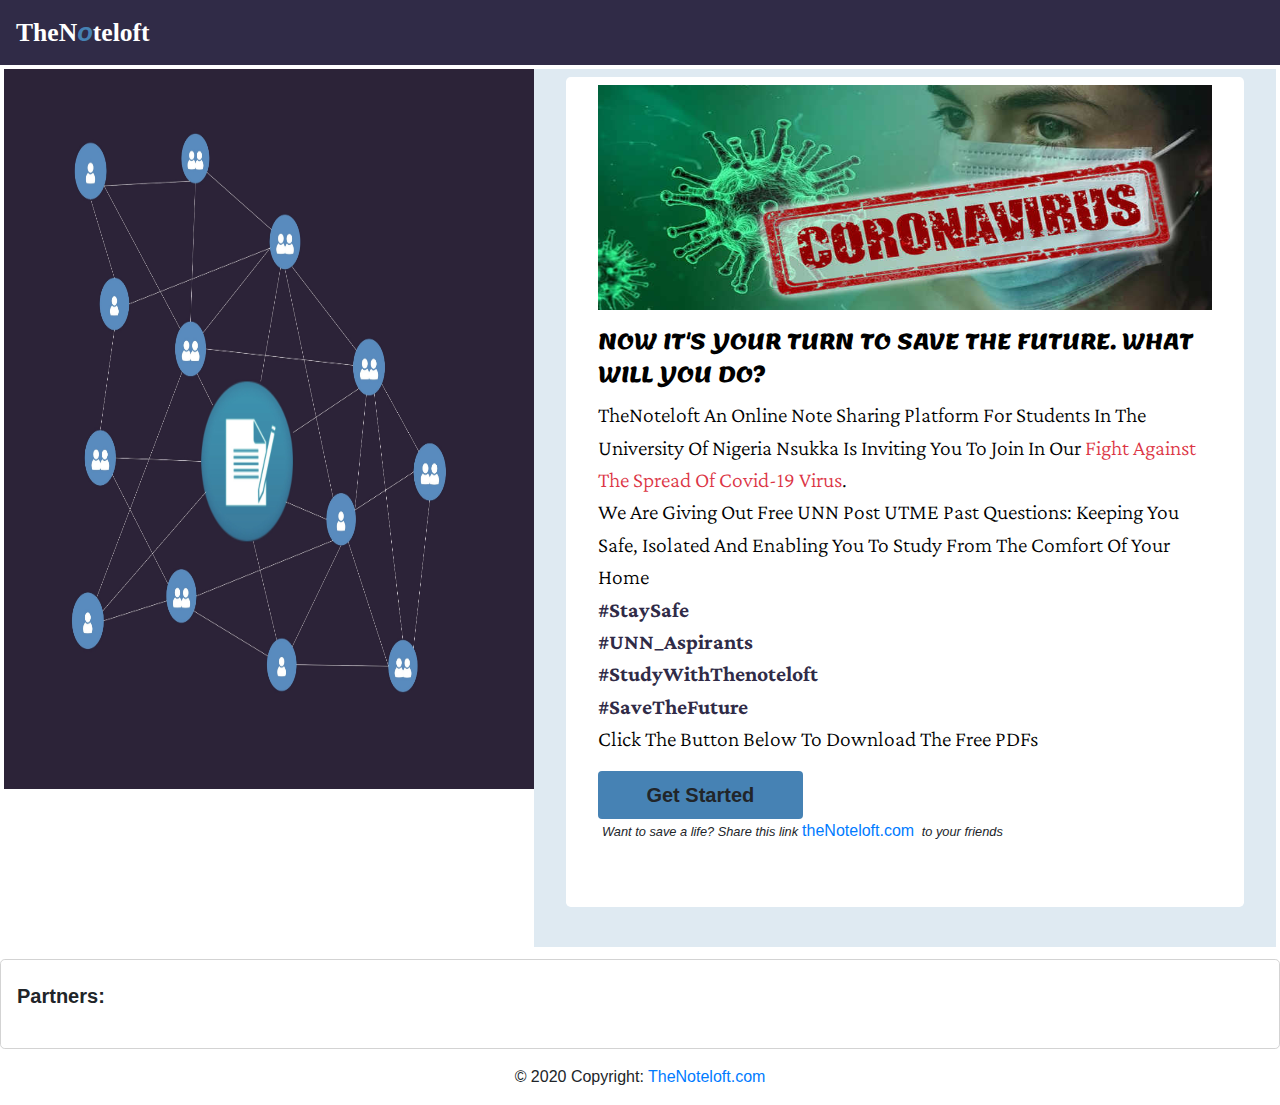
==== index.html @ ddd97853 "repositioned constraints" ====
<!DOCTYPE html>
<html lang="en">

<head>
    <meta charset="UTF-8">
    <meta name="viewport" content="width=device-width, initial-scale=1.0">
    <meta http-equiv="X-UA-Compatible" content="ie=edge">
    <title>TheNoteloft</title>
    <link href="https://fonts.googleapis.com/css2?family=Lemonada:wght@700&display=swap" rel="stylesheet">
    <link href="https://fonts.googleapis.com/css?family=Crimson+Pro|Rosario&display=swap" rel="stylesheet">
    <link href="./bootstrap/css/bootstrap.min.css" rel="stylesheet" type="text/css">
    <link href="./Css/styled.css" rel="stylesheet" type="text/css">
    <script defer src="./js/spine2.js"></script>
</head>
</head>

<body>
    <nav class="navbar navbar-expand-lg">
        <a class="navbar-brand" href="thenoteloft.com">TheN<span class="tm">o</span>teloft</a>
        <button class="navbar-toggler" type="button" data-toggle="collapse" data-target="#navbarSupportedContent"
            aria-controls="navbarSupportedContent" aria-expanded="false" aria-label="Toggle navigation">
            <span class="navbar-toggler-icon"></span>
        </button>
    </nav>
    <div class="container-fluid p-0 m-0 bg-transparent">

        <div class="jumbotron bg-white col-lg-12 p-0 m-0">
            <div class="jumbotron bg-transparent d-flex flex-wrap justify-content-between p-1 m-0 rounded-0">
                <div class="jumbotron p-0 col-lg-5 x m-0 rounded-0">
                    <img class="img-fluid nl-img" alt="theNoteloft.com" src="./images/icons.jpg">
                </div>

                <div class="jumbotron py-2 m-0 col-lg-7 rounded-0 halo">
                    <div class="jumbotron bg-white pt-2">
                        <img class="img-fluid landing-covid"
                            src="./images/APIs-to-Track-the-Corona-Virus-COVID-19-v2.jpg">
                        <p class="lead font-weight-bold text-capitalize mt-3 mb-2 writeUp-head">
                            NOW IT'S YOUR TURN TO SAVE THE FUTURE. WHAT WILL YOU DO?
                        </p>
                        <p class="lead text-capitalize writeUp">
                            TheNoteloft an online Note sharing platform for students in the university of nigeria nsukka
                            is inviting you to join in our <span class="text-danger">fight against the spread of
                                Covid-19
                                virus</span>.<br>
                            We are giving out Free UNN post UTME past questions:
                            keeping you safe, isolated and enabling
                            you to study from the comfort of your home<br>
                            <span class="noteTags">#staySafe</span><br>
                            <span class="noteTags">#UNN_Aspirants</span><br>
                            <span class="noteTags">#StudyWithThenoteloft</span><br>
                            <span class="noteTags">#saveTheFuture</span><br>
                            <!--
                            <span class="noteTags">#staySafe</span><span class="noteTags">#UNN_Aspirants</span><span
                                class="noteTags">#StudyWithThenoteloft</span><span
                                class="noteTags">#saveTheFuture</span><br> -->
                            Click the button below to download the free PDFs
                        </p>

                        <a class="btn col-lg-4 p-2" onclick="showConstraint()"><span class="lead font-weight-bold">Get
                                Started</span></a><br>
                        <small class="font-italic mx-1">Want to save a life? Share this link</small><a
                            href="#">theNoteloft.com</a><small class="font-italic mx-1"> to your friends</small> <br>
                    </div>
                </div>
            </div>
        </div>

        <!-- constraint -->
        <div class="jumbotron position-fixed constraint-con">
            <div class="jumbotron col-lg-4 mt-3 pt-2">
                <div class="d-flex justify-content-lg-end">
                    <p class="text-right m-0 mb-3 mr-0 fa-2x close-form" id="closeForm" onclick="hideConstraint()">&#9587;</p>
                </div>
                <P class="const-text">
                    Welcome to <a class="navbar-brand brand-in-modal">TheN<span class="tm">o</span>teloft</a> Nice
                    to have you.<br> We will like to inform you of latest updates on TheNoteloft platform. Go ahead
                    to let us know your Name and Phone number that's all
                </P>
                <form>
                    <div class="form-group">
                        <label for="exampleInputEmail1">Your Full Name</label>
                        <input type="email" class="form-control" placeholder="E.g Emeka Yakubu Ayomide">
                    </div>
                    <div class="form-group">
                        <label for="exampleInputEmail1">Phone Number</label>
                        <input type="tel" class="form-control" placeholder="E.g 081234567890">
                        <small id="emailHelp" class="form-text text-muted">We'll never share your contact with anyone
                            else.</small>
                    </div>

                    <button type="submit" class="btn btn-primary">Submit</button>
                </form>
            </div>
        </div>
        <div
            class="jumbotron mt-2 mb-0 px-3 py-0 partners-con d-flex justify-content-between align-items-center flex-wrap">
            <p class="lead font-weight-bold">Partners:</p>
        </div>

        <div class="footer-copyright m-0 text-center py-3">© 2020 Copyright:
            <a href="#">TheNoteloft.com</a>
        </div>
    </div>

</body>

</html>
---- Css/styled.css ----
body{
background-color:lightgray;
background-color: white;
margin: 0px;
/* overflow: hidden; */
font-size: 100%;
}

.navbar{
  background-color:#302b47 !important;
}

.navbar-brand{
  color:white !important;
  font-size: 160%;
  font-family:tahoma;
  font-weight: bold;
}

.tm{
  color: steelblue !important;
  font-family:sans-serif;
  font-style: italic;
  }

  .nl-img{
    width: inherit;
    height: inherit;
  }

  .x{
    height: 80vh;
    max-height: 80vh;
    object-fit: contain;
  }

  .landing-covid{
    width: 86vh;
    height: 25vh;
  }
  .writeUp-head{
  color: black !important;
  font-size: 135%;
  font-family:'Lemonada', cursive;
}
.writeUp{
  color: black !important;
  font-size: 135%;
/* font-family: 'Rosario', sans-serif; */
font-family: 'Crimson Pro', serif;
}
.noteTags{
  margin-right: 5px;
  color: #302b47;
  font-weight: bold;
}

  .halo{
    background: #4683b42c !important;
  }

  .btn{
    color: white;
    background-color: steelblue;
  }
  .btn:hover{
    
    color: white;
    background-color: #5293e7;
  }

  .input{
    height: 40px;
  }

  .fa-download{
    font-size: 140%;
    color: steelblue;
  }

  .list-con{
    /* background:  red !important; */
    overflow-y: auto;
    height: 70vh;
  }

 .list-con .list-group .list-group-item:hover{
   background:  #b0c4de88 !important;
  }

  .left{
    /* height: 35vh; */
    width: 35vh;
    /* border: 1px solid red; */
  }
  .nl-wish, .const-text{
    width: 100%;
font-family: 'Rosario', sans-serif;
/* font-family: 'Crimson Pro', serif; */
  }
.covid-con{
  width: 100%;
height: 40vh;
overflow: hidden;
display: flex;
}

  .covid-imgs{
    width: initial;
    height: inherit;
            object-fit: fill;
        -webkit-transition: all 0.65s;
            -moz-transition: all 0.65s;
            -o-transition: all 0.65s;
            transition: all 0.65s;
        }

        .constraint-con, .contact-con{
          display: none;
          justify-content: center;
          align-items: center;
          width: 100%;
          height: 100vh;
          top: 0px;
          background-color: #302b479c;
        }

  /* .contact-con{
            display: flex !important;
  } */

  
  .close-form{
    padding: 0px 10px 5px 10px;
    border: 1px hidden;
    cursor: pointer;
  }
  .close-form:hover{
    width: auto;
    padding: 0px 10px 5px 10px;
    color: red;
    border: 1px solid dimgray;
  }
textarea{
  max-height: 30vh;
  resize: none;
}
.brand-in-modal{
  font-size: 140%;
  text-shadow: 2px 2px 3px black;
}

  .partners-con{
    background-color: white !important;
    height: 10vh;
    border: 1px solid lightgray!important;
  }
 
  @media screen and (max-width:768px){
   

  .x{
    height: 40vh;
    max-height: 40vh;
    object-fit: contain;
  }

   .left{
     display: flex;
     /* max-height: 50vh; */
     width: 100%;
     margin-bottom: 10px !important;
   }

  .nl-wish{
    width: 100%;
  }

  .covid-con{
    height: 40vh;
  }

  .covid-imgs{
    width: 100%;
  }

   .input{
     width: 50vh;
     height: 36px;
   }

   
  .list-con{
    height: 50vh;
  }
  }

   @media screen and (max-width:768px){

   .left{
     display: flex;
     flex-direction: column-reverse;
   }
  }
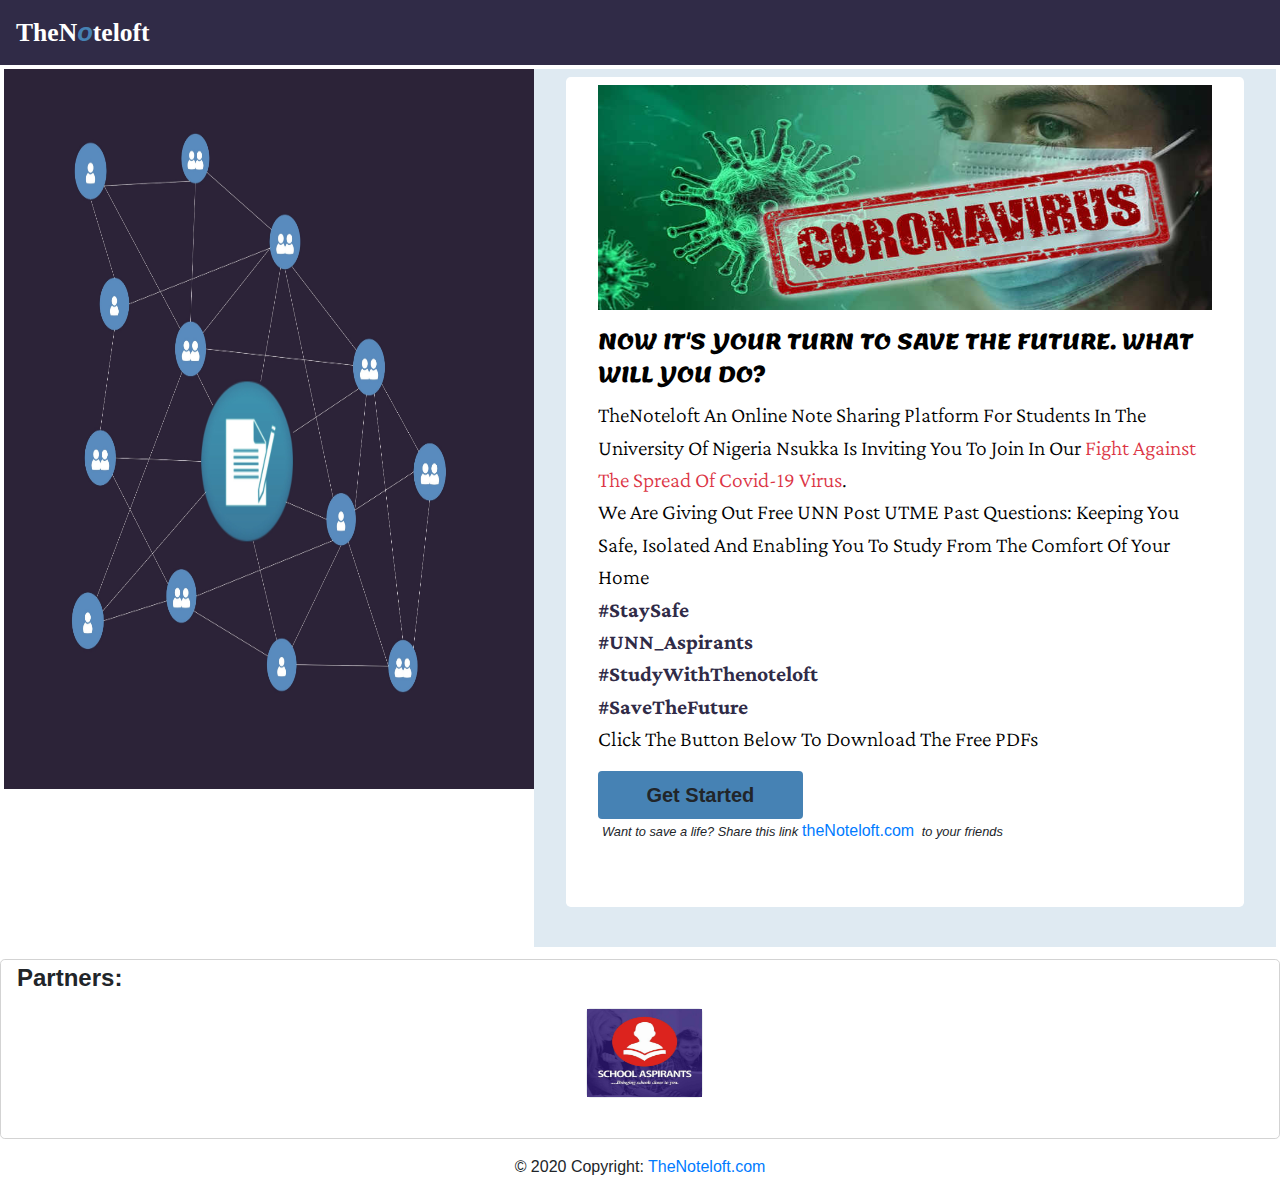
==== commit c3c6930b: "schoolaspirants joined" ====
--- a/index.html
+++ b/index.html
@@ -69,7 +69,8 @@
         <div class="jumbotron position-fixed constraint-con">
             <div class="jumbotron col-lg-4 mt-3 pt-2">
                 <div class="d-flex justify-content-lg-end">
-                    <p class="text-right m-0 mb-3 mr-0 fa-2x close-form" id="closeForm" onclick="hideConstraint()">&#9587;</p>
+                    <p class="text-right m-0 mb-3 mr-0 fa-2x close-form" id="closeForm" onclick="hideConstraint()">
+                        &#9587;</p>
                 </div>
                 <P class="const-text">
                     Welcome to <a class="navbar-brand brand-in-modal">TheN<span class="tm">o</span>teloft</a> Nice
@@ -92,11 +93,14 @@
                 </form>
             </div>
         </div>
-        <div
-            class="jumbotron mt-2 mb-0 px-3 py-0 partners-con d-flex justify-content-between align-items-center flex-wrap">
-            <p class="lead font-weight-bold">Partners:</p>
+        <div class="jumbotron mt-2 mb-0 px-3 py-0 pb-2 partners-con">
+            <p class="lead font-weight-bold mb-1 partner-title">Partners:</p>
+            <div class="d-flex justify-content-around flex-wrap p-2 partner-box-con">
+                <div class="jumbotron ml-2 mb-1 p-0 partner-box"><a href="www.schoolaspirants.com"><img class="img-fluid"
+                            src="./images/School Aspirants 20200227_113321.jpg"></a>
+                </div>
+            </div>
         </div>
-
         <div class="footer-copyright m-0 text-center py-3">© 2020 Copyright:
             <a href="#">TheNoteloft.com</a>
         </div>
--- a/Css/styled.css
+++ b/Css/styled.css
@@ -122,13 +122,14 @@
           width: 100%;
           height: 100vh;
           top: 0px;
-          background-color: #302b479c;
+          background-color: #302b479c; 
+
         }
 
-  /* .contact-con{
-            display: flex !important;
-  } */
-
+.feed-title{
+font-family: 'Rosario', sans-serif;
+  font-size: 150%;
+}
   
   .close-form{
     padding: 0px 10px 5px 10px;
@@ -152,8 +153,24 @@
 
   .partners-con{
     background-color: white !important;
+    min-height: 20vh;
+    border: 1px solid lightgray!important;
+  }
+.partner-title{
+  font-size: 150%;
+}
+
+  .partner-box{
+    padding: 1px !important;
     height: 10vh;
-    border: 1px solid lightgray!important;
+    width: 13vh;
+    cursor: pointer;
+  }
+
+  .partner-box a img{
+    height:100%;
+    width: 100%;
+
   }
  
   @media screen and (max-width:768px){
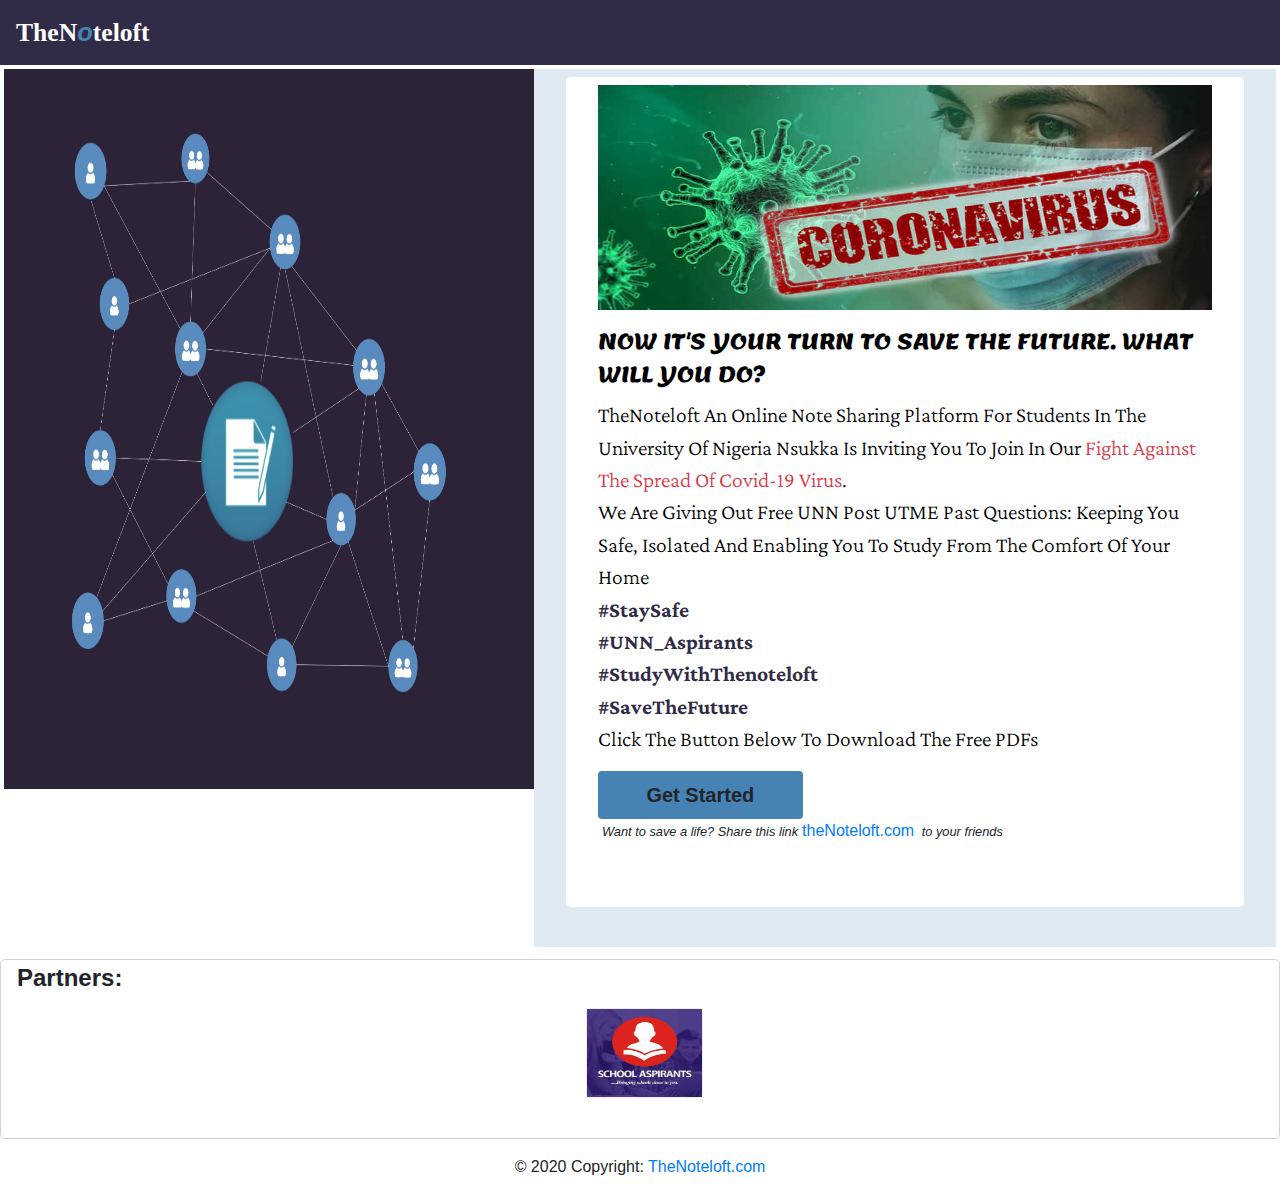
==== commit 7689e45a: "resized image" ====
--- a/index.html
+++ b/index.html
@@ -27,7 +27,7 @@
         <div class="jumbotron bg-white col-lg-12 p-0 m-0">
             <div class="jumbotron bg-transparent d-flex flex-wrap justify-content-between p-1 m-0 rounded-0">
                 <div class="jumbotron p-0 col-lg-5 x m-0 rounded-0">
-                    <img class="img-fluid nl-img" alt="theNoteloft.com" src="./images/icons.jpg">
+                    <img class="img-fluid nl-img" alt="theNoteloft.com" src="./images/iconsCompressed.jpg">
                 </div>
 
                 <div class="jumbotron py-2 m-0 col-lg-7 rounded-0 halo">
@@ -96,8 +96,8 @@
         <div class="jumbotron mt-2 mb-0 px-3 py-0 pb-2 partners-con">
             <p class="lead font-weight-bold mb-1 partner-title">Partners:</p>
             <div class="d-flex justify-content-around flex-wrap p-2 partner-box-con">
-                <div class="jumbotron ml-2 mb-1 p-0 partner-box"><a href="www.schoolaspirants.com"><img class="img-fluid"
-                            src="./images/School Aspirants 20200227_113321.jpg"></a>
+                <div class="jumbotron ml-2 mb-1 p-0 partner-box"><a href="www.schoolaspirants.com"><img
+                            class="img-fluid" src="./images/School Aspirants 20200227_113321.jpg"></a>
                 </div>
             </div>
         </div>
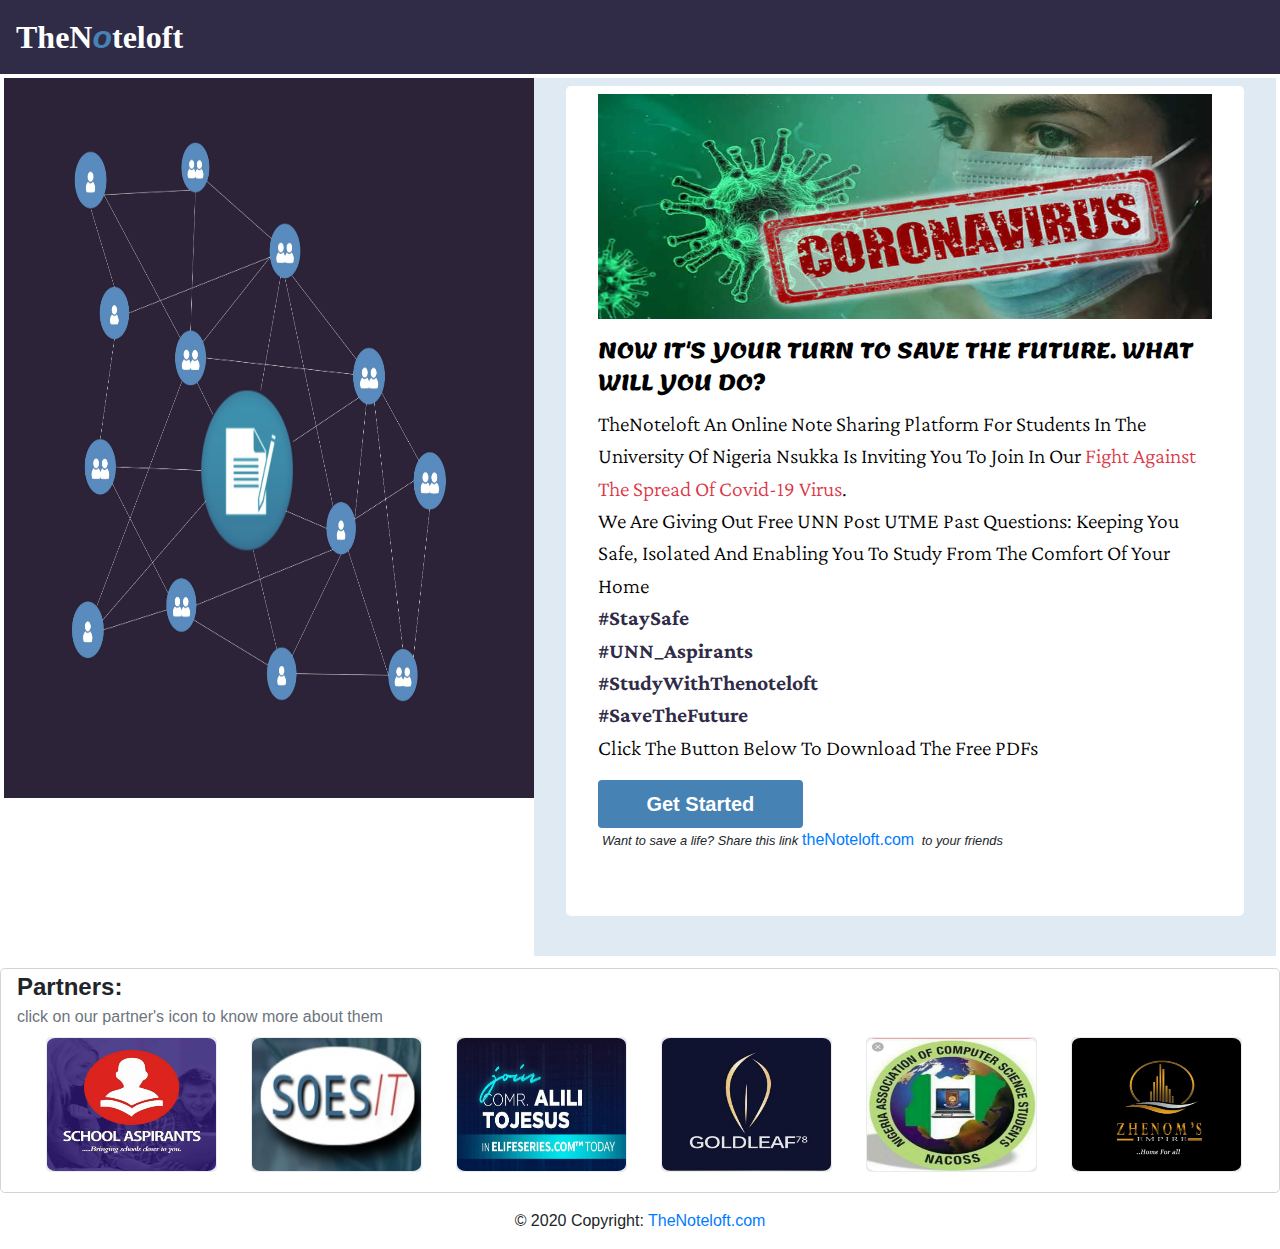
==== commit 6e404bfa: "zhenom last" ====
--- a/index.html
+++ b/index.html
@@ -94,11 +94,28 @@
             </div>
         </div>
         <div class="jumbotron mt-2 mb-0 px-3 py-0 pb-2 partners-con">
-            <p class="lead font-weight-bold mb-1 partner-title">Partners:</p>
+            <p class="lead font-weight-bold mb-0 partner-title">Partners:</p>
+            <span class="text-muted">click on our partner's icon to know more about them</span>
             <div class="d-flex justify-content-around flex-wrap p-2 partner-box-con">
                 <div class="jumbotron ml-2 mb-1 p-0 partner-box"><a href="www.schoolaspirants.com"><img
                             class="img-fluid" src="./images/School Aspirants 20200227_113321.jpg"></a>
                 </div>
+                <div class="jumbotron ml-2 mb-1 p-0 partner-box"><a href="www.soesit.com"><img class="img-fluid"
+                            src="./images/soesit.jpg"></a>
+                </div>
+                <div class="jumbotron ml-2 mb-1 p-0 partner-box"><a href="#"><img class="img-fluid"
+                            src="./images/tojesus.jpg"></a>
+                </div>
+                <div class="jumbotron ml-2 mb-1 p-0 partner-box"><a href="www.facebook.com/goldleaf78"><img
+                            class="img-fluid" src="./images/goldleaf.jpg"></a>
+                </div>
+                <div class="jumbotron ml-2 mb-1 p-0 partner-box"><a href="#"><img class="img-fluid"
+                            src="./images/nacoss.jpg"></a>
+                </div>
+                <div class="jumbotron ml-2 mb-1 p-0 partner-box"><a href="#"><img class="img-fluid"
+                            src="./images/zhenoms.jpg"></a>
+                </div>
+
             </div>
         </div>
         <div class="footer-copyright m-0 text-center py-3">© 2020 Copyright:
--- a/Css/styled.css
+++ b/Css/styled.css
@@ -12,7 +12,7 @@
 
 .navbar-brand{
   color:white !important;
-  font-size: 160%;
+  font-size: 200%;
   font-family:tahoma;
   font-weight: bold;
 }
@@ -60,7 +60,7 @@
   }
 
   .btn{
-    color: white;
+    color: white !important;
     background-color: steelblue;
   }
   .btn:hover{
@@ -115,6 +115,10 @@
             transition: all 0.65s;
         }
 
+        .fa-envelope{
+          font-size: 140%;
+        }
+
         .constraint-con, .contact-con{
           display: none;
           justify-content: center;
@@ -156,25 +160,30 @@
     min-height: 20vh;
     border: 1px solid lightgray!important;
   }
+
 .partner-title{
   font-size: 150%;
 }
 
   .partner-box{
     padding: 1px !important;
-    height: 10vh;
-    width: 13vh;
+    height: 15vh;
+    width: 19vh;
     cursor: pointer;
   }
 
   .partner-box a img{
     height:100%;
     width: 100%;
+    border-radius: 5%;
 
   }
  
   @media screen and (max-width:768px){
    
+.navbar-brand{
+  font-size: 160%;
+}
 
   .x{
     height: 40vh;
@@ -210,12 +219,28 @@
   .list-con{
     height: 50vh;
   }
-  }
-
-   @media screen and (max-width:768px){
+
 
    .left{
      display: flex;
      flex-direction: column-reverse;
    }
-  }+  }
+
+  
+   @media screen and (max-width:428px){
+
+
+  .partner-box-con{
+    flex-direction: column-reverse;
+    align-items: center;
+  }
+
+   .partner-box{
+    padding: 1px !important;
+    height: 25vh;
+    width: 30vh;
+    margin-bottom: 20px !important;
+  }
+
+   }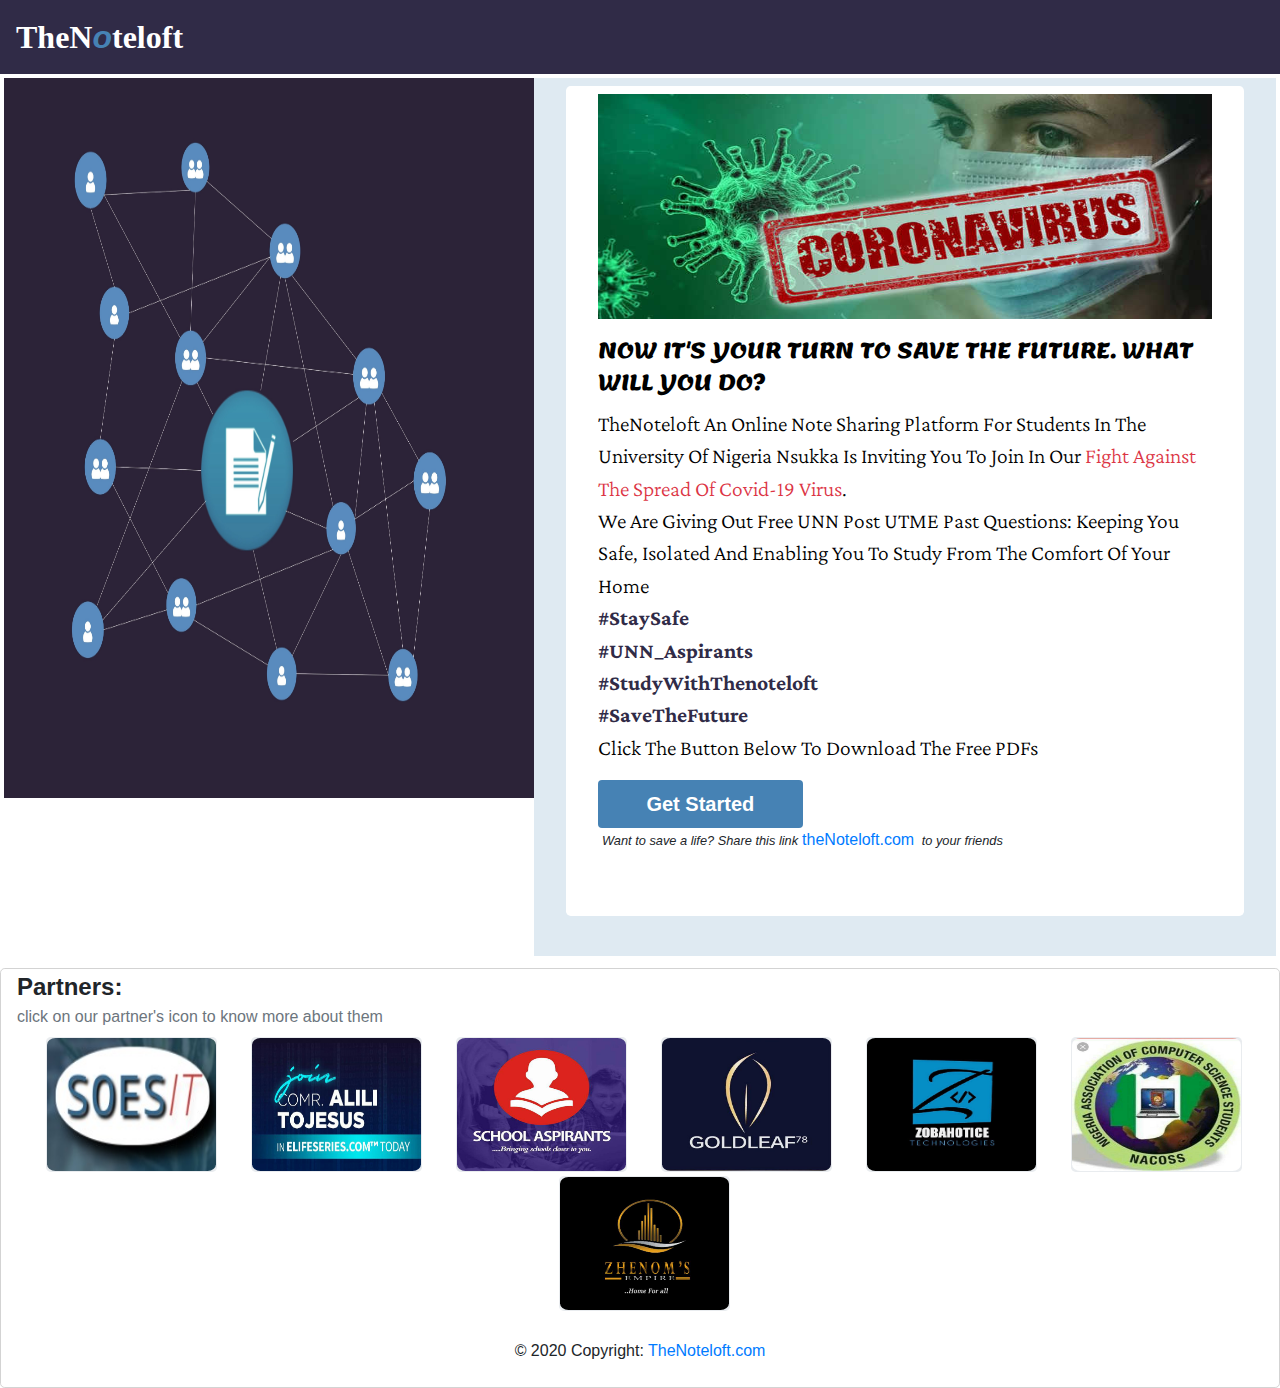
==== commit b16c8866: "sunday" ====
--- a/index.html
+++ b/index.html
@@ -97,31 +97,37 @@
             <p class="lead font-weight-bold mb-0 partner-title">Partners:</p>
             <span class="text-muted">click on our partner's icon to know more about them</span>
             <div class="d-flex justify-content-around flex-wrap p-2 partner-box-con">
-                <div class="jumbotron ml-2 mb-1 p-0 partner-box"><a href="www.schoolaspirants.com"><img
-                            class="img-fluid" src="./images/School Aspirants 20200227_113321.jpg"></a>
-                </div>
+
                 <div class="jumbotron ml-2 mb-1 p-0 partner-box"><a href="www.soesit.com"><img class="img-fluid"
                             src="./images/soesit.jpg"></a>
                 </div>
                 <div class="jumbotron ml-2 mb-1 p-0 partner-box"><a href="#"><img class="img-fluid"
                             src="./images/tojesus.jpg"></a>
                 </div>
+                <div class="jumbotron ml-2 mb-1 p-0 partner-box"><a href="www.schoolaspirants.com"><img
+                            class="img-fluid" src="./images/School Aspirants 20200227_113321.jpg"></a>
+                </div>
                 <div class="jumbotron ml-2 mb-1 p-0 partner-box"><a href="www.facebook.com/goldleaf78"><img
                             class="img-fluid" src="./images/goldleaf.jpg"></a>
+                </div>
+                <div class="jumbotron ml-2 mb-1 p-0 partner-box"><a href="www.zobahotice.com"><img class="img-fluid"
+                            src="./images/zobahotice.jpg"></a>
                 </div>
                 <div class="jumbotron ml-2 mb-1 p-0 partner-box"><a href="#"><img class="img-fluid"
                             src="./images/nacoss.jpg"></a>
                 </div>
-                <div class="jumbotron ml-2 mb-1 p-0 partner-box"><a href="#"><img class="img-fluid"
-                            src="./images/zhenoms.jpg"></a>
+                <div class="jumbotron ml-2 mb-1 p-0 partner-box"><a href="https://wa.me/%2B2348139319843"><img
+                            class="img-fluid" src="./images/zhenoms.jpg"></a>
                 </div>
 
+
             </div>
-        </div>
-        <div class="footer-copyright m-0 text-center py-3">© 2020 Copyright:
-            <a href="#">TheNoteloft.com</a>
-        </div>
-    </div>
+
+
+            <div class="footer-copyright m-0 text-center py-3">© 2020 Copyright:
+                <a href="#">TheNoteloft.com</a>
+            </div>
+
 
 </body>
 
--- a/Css/styled.css
+++ b/Css/styled.css
@@ -2,7 +2,6 @@
 background-color:lightgray;
 background-color: white;
 margin: 0px;
-/* overflow: hidden; */
 font-size: 100%;
 }
 
@@ -79,8 +78,6 @@
   }
 
   .list-con{
-    /* background:  red !important; */
-    overflow-y: auto;
     height: 70vh;
   }
 
@@ -89,9 +86,7 @@
   }
 
   .left{
-    /* height: 35vh; */
     width: 35vh;
-    /* border: 1px solid red; */
   }
   .nl-wish, .const-text{
     width: 100%;
@@ -193,7 +188,6 @@
 
    .left{
      display: flex;
-     /* max-height: 50vh; */
      width: 100%;
      margin-bottom: 10px !important;
    }
@@ -225,22 +219,29 @@
      display: flex;
      flex-direction: column-reverse;
    }
+
+    .partner-box-con{
+    flex-direction: column;
+    align-items: center;
+  }
+
+   .partner-box{
+    padding: 1px !important;
+    height: 30vh;
+    width: 40vh;
+    margin-bottom: 20px !important;
+  }
   }
 
   
    @media screen and (max-width:428px){
 
 
-  .partner-box-con{
-    flex-direction: column-reverse;
-    align-items: center;
-  }
-
-   .partner-box{
-    padding: 1px !important;
+  .partner-box{
     height: 25vh;
     width: 30vh;
-    margin-bottom: 20px !important;
-  }
+  }
+
+  
 
    }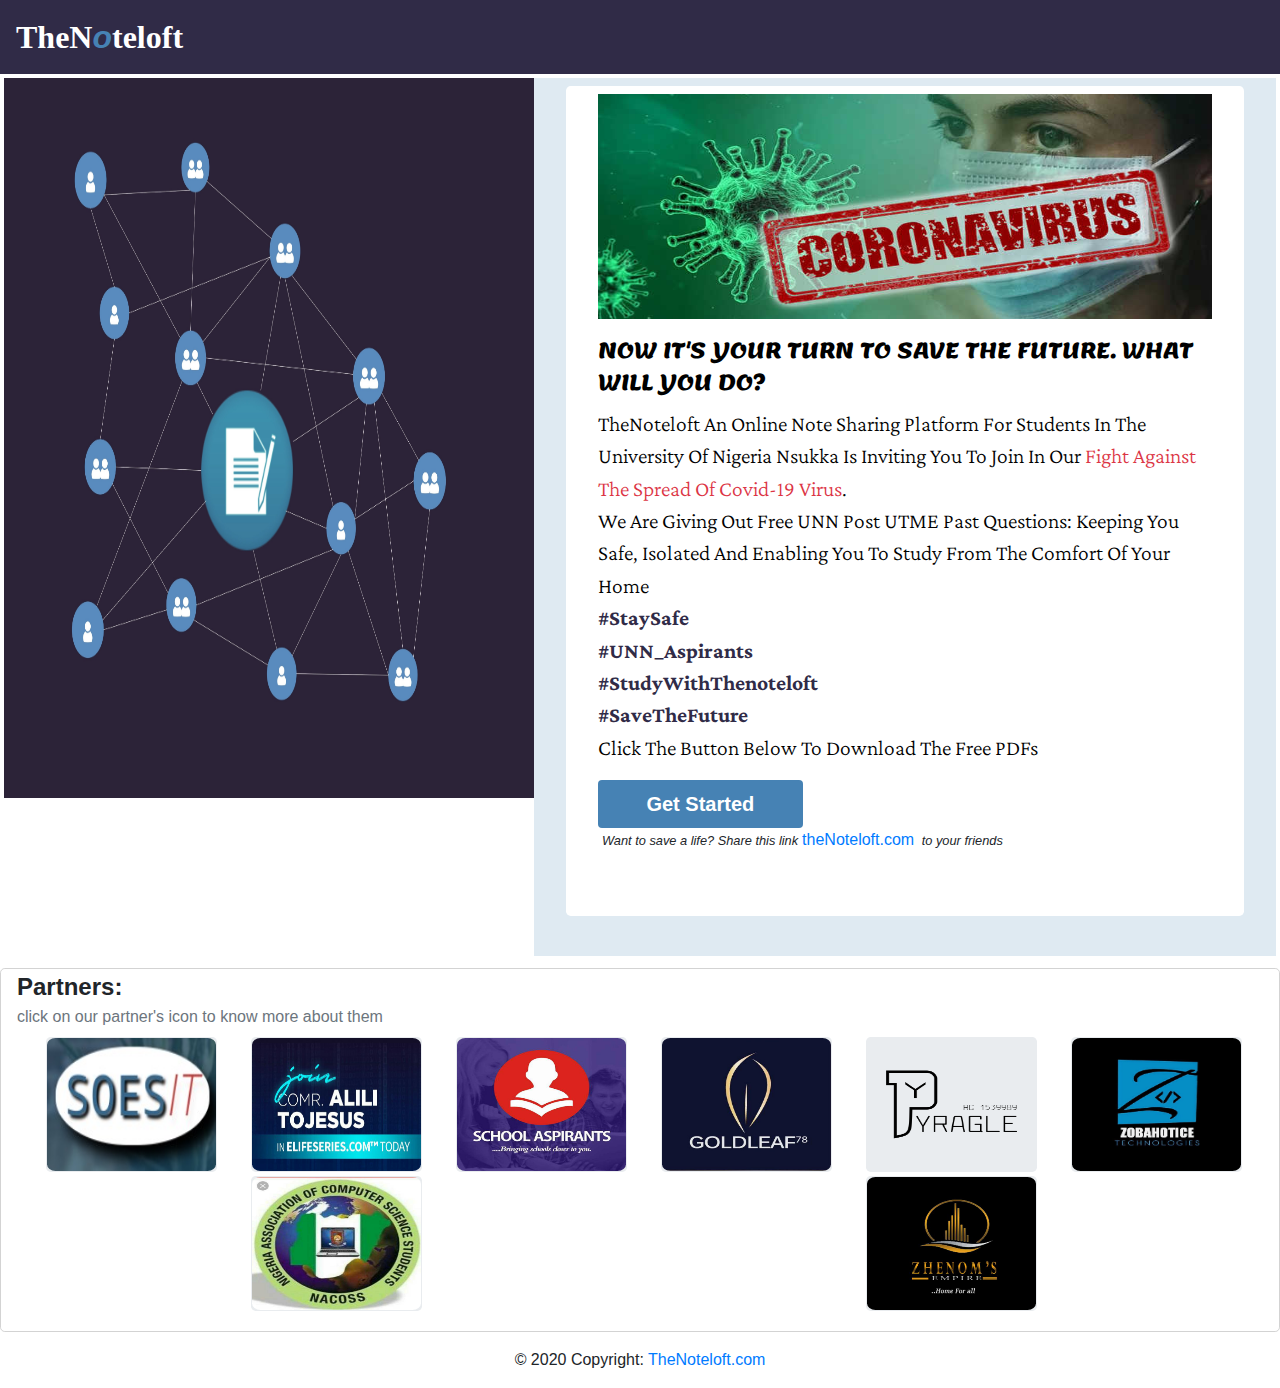
==== commit 278e7e61: "Happy Easter" ====
--- a/index.html
+++ b/index.html
@@ -101,14 +101,17 @@
                 <div class="jumbotron ml-2 mb-1 p-0 partner-box"><a href="www.soesit.com"><img class="img-fluid"
                             src="./images/soesit.jpg"></a>
                 </div>
-                <div class="jumbotron ml-2 mb-1 p-0 partner-box"><a href="#"><img class="img-fluid"
-                            src="./images/tojesus.jpg"></a>
+                <div class="jumbotron ml-2 mb-1 p-0 partner-box"><a href="https://wa.me/%2B2348167383015"><img
+                            class="img-fluid" src="./images/tojesus.jpg"></a>
                 </div>
                 <div class="jumbotron ml-2 mb-1 p-0 partner-box"><a href="www.schoolaspirants.com"><img
                             class="img-fluid" src="./images/School Aspirants 20200227_113321.jpg"></a>
                 </div>
                 <div class="jumbotron ml-2 mb-1 p-0 partner-box"><a href="www.facebook.com/goldleaf78"><img
                             class="img-fluid" src="./images/goldleaf.jpg"></a>
+                </div>
+                <div class="jumbotron ml-2 mb-1 p-0 partner-box"><a href="222.pyragle.com"><img class="img-fluid"
+                            src="./images/Pyragle Logo.png"></a>
                 </div>
                 <div class="jumbotron ml-2 mb-1 p-0 partner-box"><a href="www.zobahotice.com"><img class="img-fluid"
                             src="./images/zobahotice.jpg"></a>
@@ -121,13 +124,14 @@
                 </div>
 
 
+
             </div>
+        </div>
 
-
-            <div class="footer-copyright m-0 text-center py-3">© 2020 Copyright:
-                <a href="#">TheNoteloft.com</a>
-            </div>
-
+        <div class="footer-copyright m-0 text-center py-3">© 2020 Copyright:
+            <a href="#">TheNoteloft.com</a>
+        </div>
+    </div>
 
 </body>
 
--- a/Css/styled.css
+++ b/Css/styled.css
@@ -165,6 +165,13 @@
     height: 15vh;
     width: 19vh;
     cursor: pointer;
+    transition: width 0.60s;
+  }
+
+  .partner-box:hover{
+    border: 2px solid #302b47;
+    height: 20vh;
+    width: 25vh;
   }
 
   .partner-box a img{
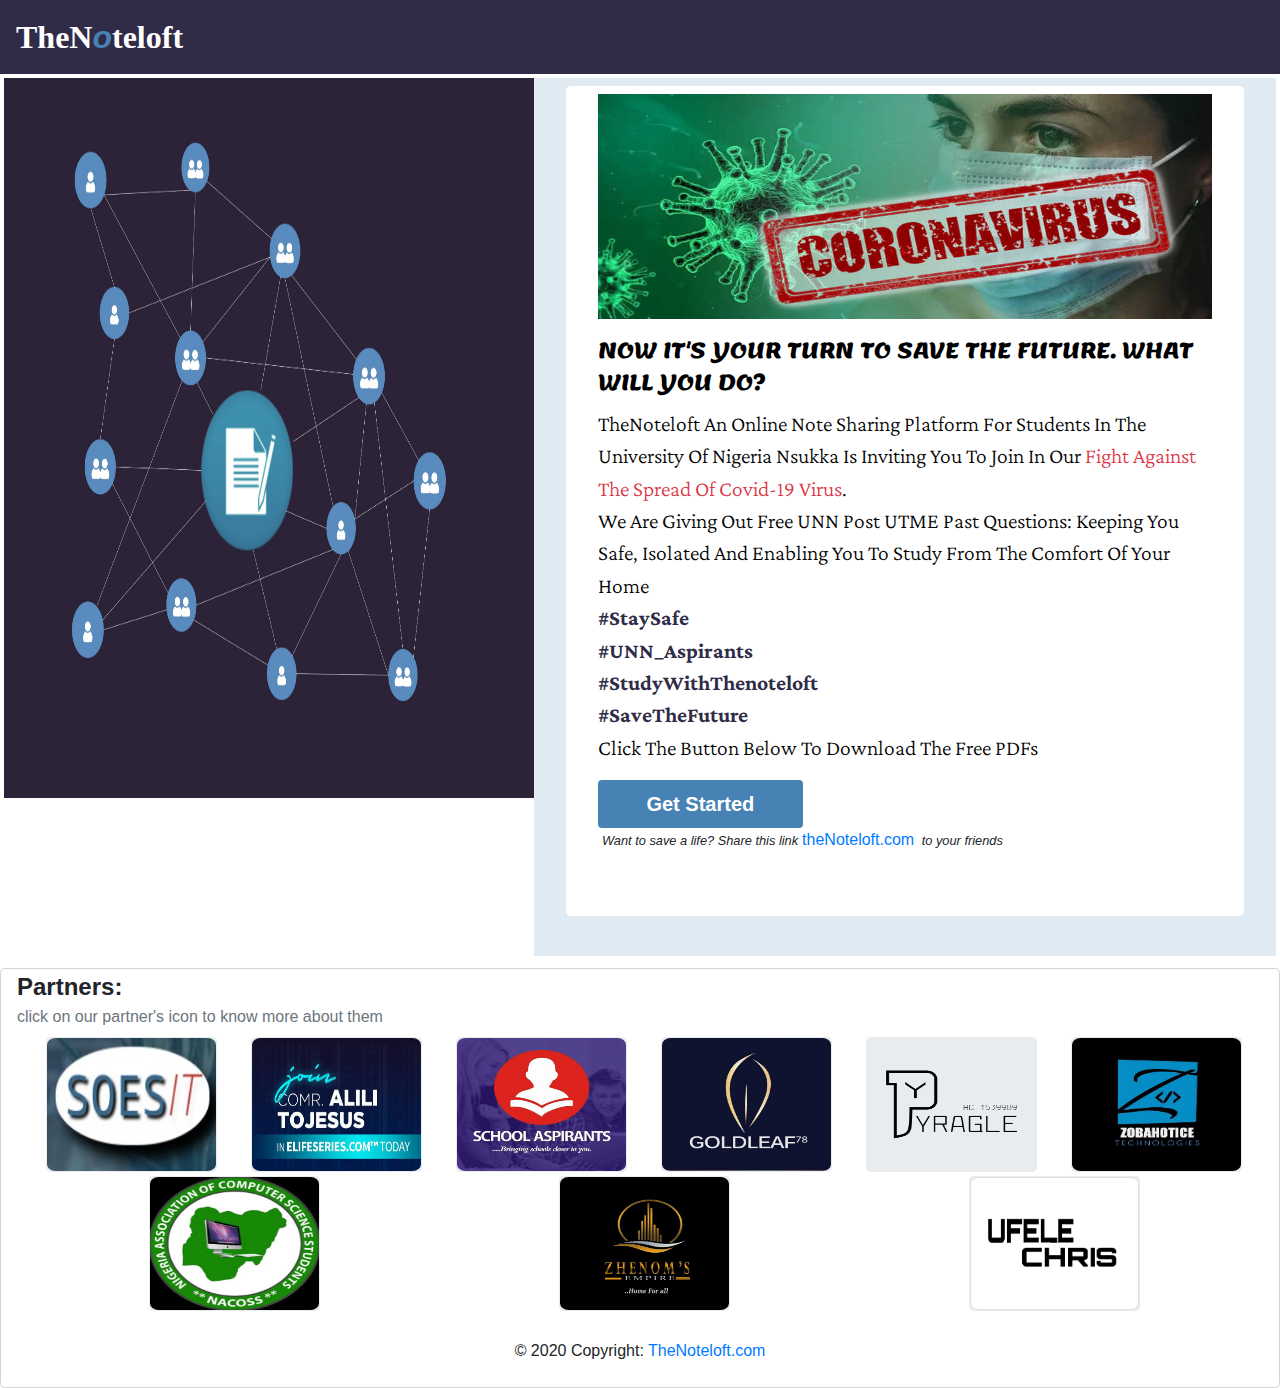
==== commit 55f078e4: "ufele joined" ====
--- a/index.html
+++ b/index.html
@@ -122,16 +122,18 @@
                 <div class="jumbotron ml-2 mb-1 p-0 partner-box"><a href="https://wa.me/%2B2348139319843"><img
                             class="img-fluid" src="./images/zhenoms.jpg"></a>
                 </div>
+                <div class="jumbotron ml-2 mb-1 p-0 partner-box"><a href="https://wa.me/%2B2348139319843"><img
+                            class="img-fluid border" src="./images/ufele.png"></a>
+                </div>
 
 
 
             </div>
+
+            <div class="footer-copyright m-0 text-center py-3">© 2020 Copyright:
+                <a href="#">TheNoteloft.com</a>
+            </div>
         </div>
-
-        <div class="footer-copyright m-0 text-center py-3">© 2020 Copyright:
-            <a href="#">TheNoteloft.com</a>
-        </div>
-    </div>
 
 </body>
 
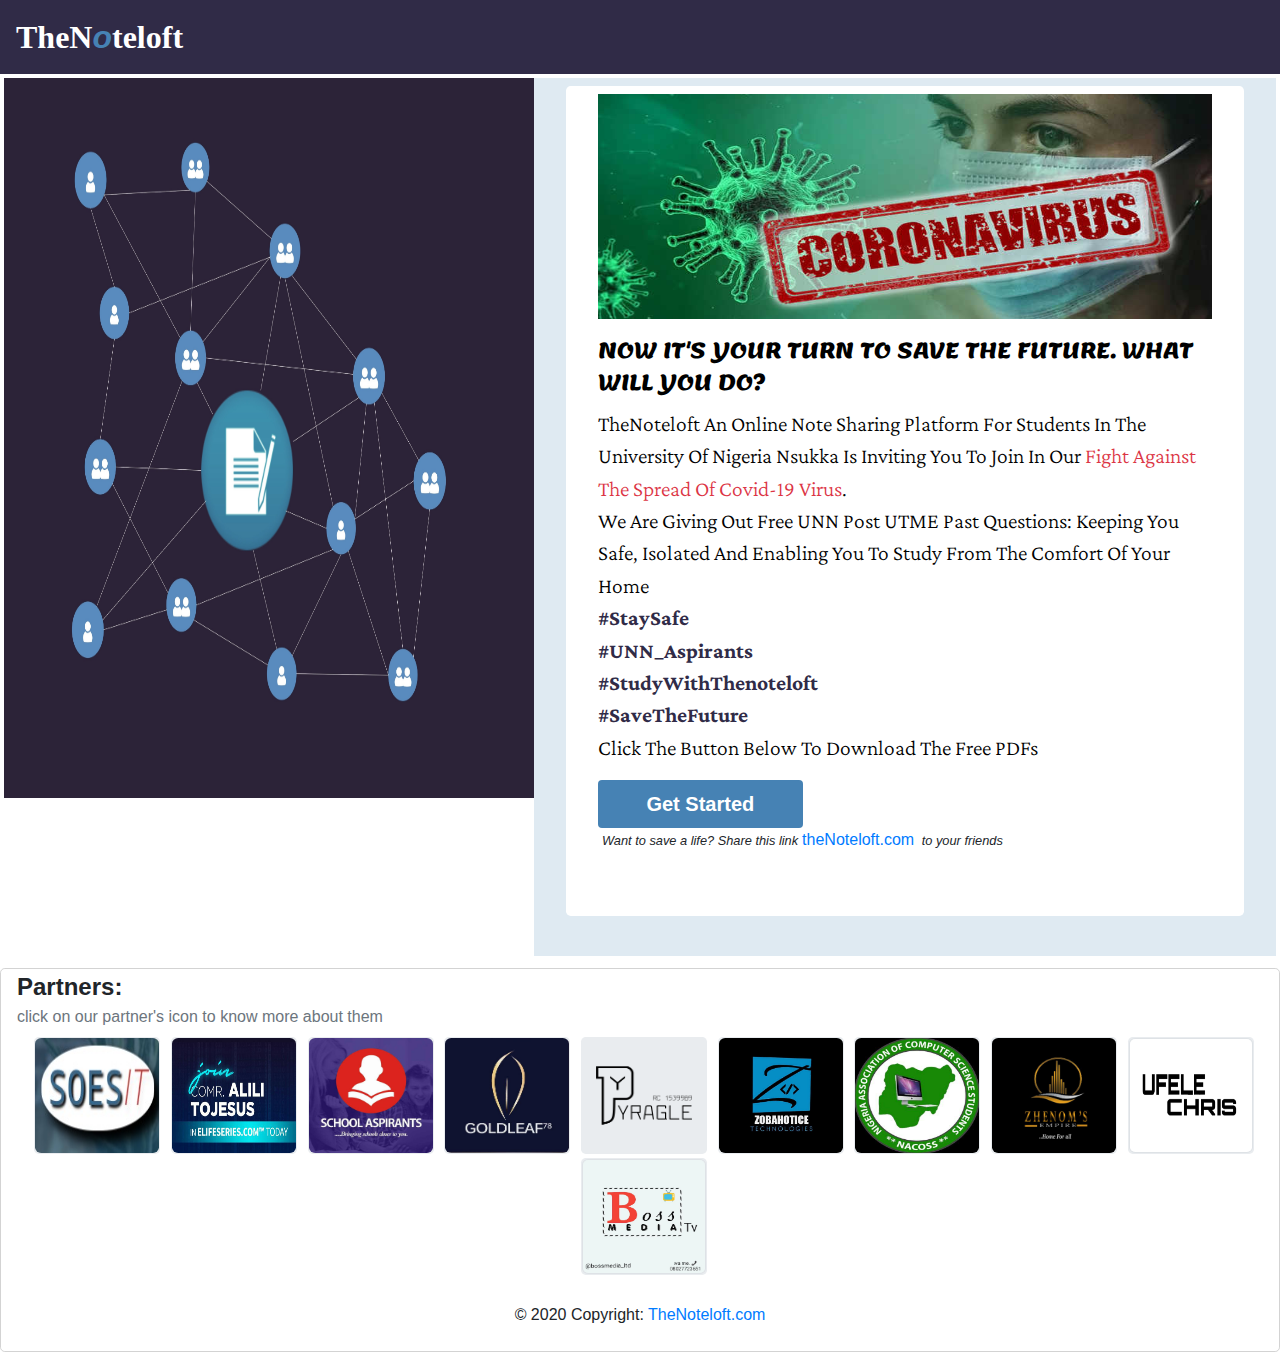
==== commit 7507387e: "added bossMedia" ====
--- a/index.html
+++ b/index.html
@@ -110,7 +110,7 @@
                 <div class="jumbotron ml-2 mb-1 p-0 partner-box"><a href="www.facebook.com/goldleaf78"><img
                             class="img-fluid" src="./images/goldleaf.jpg"></a>
                 </div>
-                <div class="jumbotron ml-2 mb-1 p-0 partner-box"><a href="222.pyragle.com"><img class="img-fluid"
+                <div class="jumbotron ml-2 mb-1 p-0 partner-box"><a href="www.pyragle.com"><img class="img-fluid"
                             src="./images/Pyragle Logo.png"></a>
                 </div>
                 <div class="jumbotron ml-2 mb-1 p-0 partner-box"><a href="www.zobahotice.com"><img class="img-fluid"
@@ -122,14 +122,16 @@
                 <div class="jumbotron ml-2 mb-1 p-0 partner-box"><a href="https://wa.me/%2B2348139319843"><img
                             class="img-fluid" src="./images/zhenoms.jpg"></a>
                 </div>
-                <div class="jumbotron ml-2 mb-1 p-0 partner-box"><a href="https://wa.me/%2B2348139319843"><img
+                <div class="jumbotron ml-2 mb-1 p-0 partner-box"><a href="https://wa.me/%2B2348066515526"><img
                             class="img-fluid border" src="./images/ufele.png"></a>
+                </div>
+                <div class="jumbotron ml-2 mb-1 p-0 partner-box"><a href="https://wa.me/%2B2348027723651"><img
+                            class="img-fluid border" src="./images/bossMedia.jpg"></a>
                 </div>
 
 
 
             </div>
-
             <div class="footer-copyright m-0 text-center py-3">© 2020 Copyright:
                 <a href="#">TheNoteloft.com</a>
             </div>
--- a/Css/styled.css
+++ b/Css/styled.css
@@ -162,8 +162,8 @@
 
   .partner-box{
     padding: 1px !important;
-    height: 15vh;
-    width: 19vh;
+    height: 13vh;
+    width: 14vh;
     cursor: pointer;
     transition: width 0.60s;
   }
